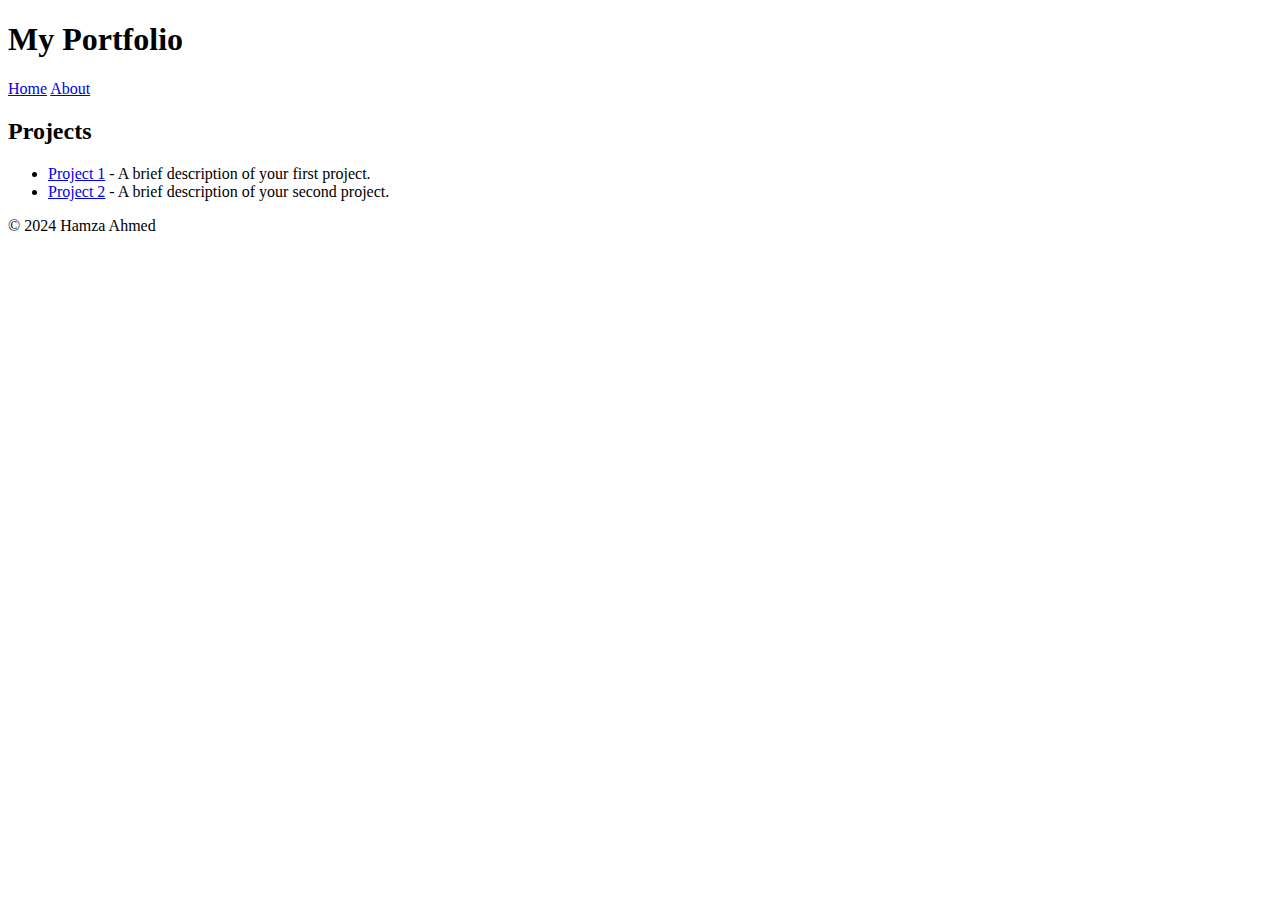
==== portfolio.html @ ebee894c "Create portfolio.html" ====
<!DOCTYPE html>
<html lang="en">
<head>
    <meta charset="UTF-8">
    <meta name="viewport" content="width=device-width, initial-scale=1.0">
    <title>Portfolio</title>
    <link rel="stylesheet" href="css/style.css">
</head>
<body>
    <header>
        <h1>My Portfolio</h1>
        <nav>
            <a href="index.html">Home</a>
            <a href="about.html">About</a>
        </nav>
    </header>
    <main>
        <h2>Projects</h2>
        <ul>
            <li>
                <a href="project-details.html">Project 1</a> - A brief description of your first project.
            </li>
            <li>
                <a href="project-details.html">Project 2</a> - A brief description of your second project.
            </li>
        </ul>
    </main>
    <footer>
        <p>&copy; 2024 Hamza Ahmed</p>
    </footer>
</body>
</html>
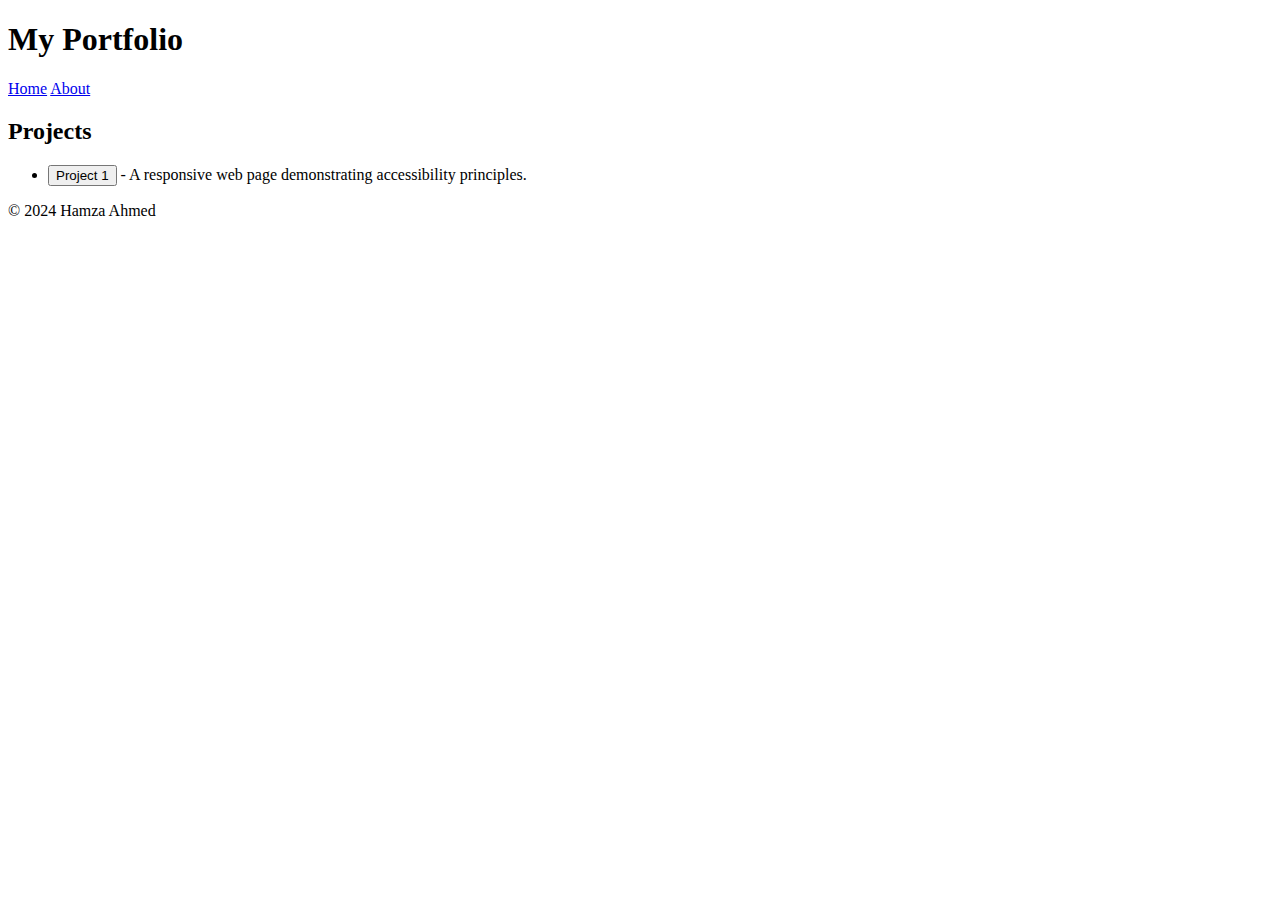
==== commit 35005395: "portfolio.html" ====
--- a/portfolio.html
+++ b/portfolio.html
@@ -18,15 +18,21 @@
         <h2>Projects</h2>
         <ul>
             <li>
-                <a href="project-details.html">Project 1</a> - A brief description of your first project.
-            </li>
-            <li>
-                <a href="project-details.html">Project 2</a> - A brief description of your second project.
+                <button id="showModal">Project 1</button>
+                - A responsive web page demonstrating accessibility principles.
             </li>
         </ul>
+        <div id="modal" style="display: none;">
+            <h3>Project 1: Example Project</h3>
+            <p>This project demonstrates how to build a responsive web page using HTML and CSS.</p>
+            <p>Technologies Used: HTML, CSS, JavaScript</p>
+            <p>Features: Includes interactive elements and accessibility features.</p>
+            <button id="closeModal">Close</button>
+        </div>
     </main>
     <footer>
         <p>&copy; 2024 Hamza Ahmed</p>
     </footer>
+    <script src="js/script.js"></script>
 </body>
 </html>
